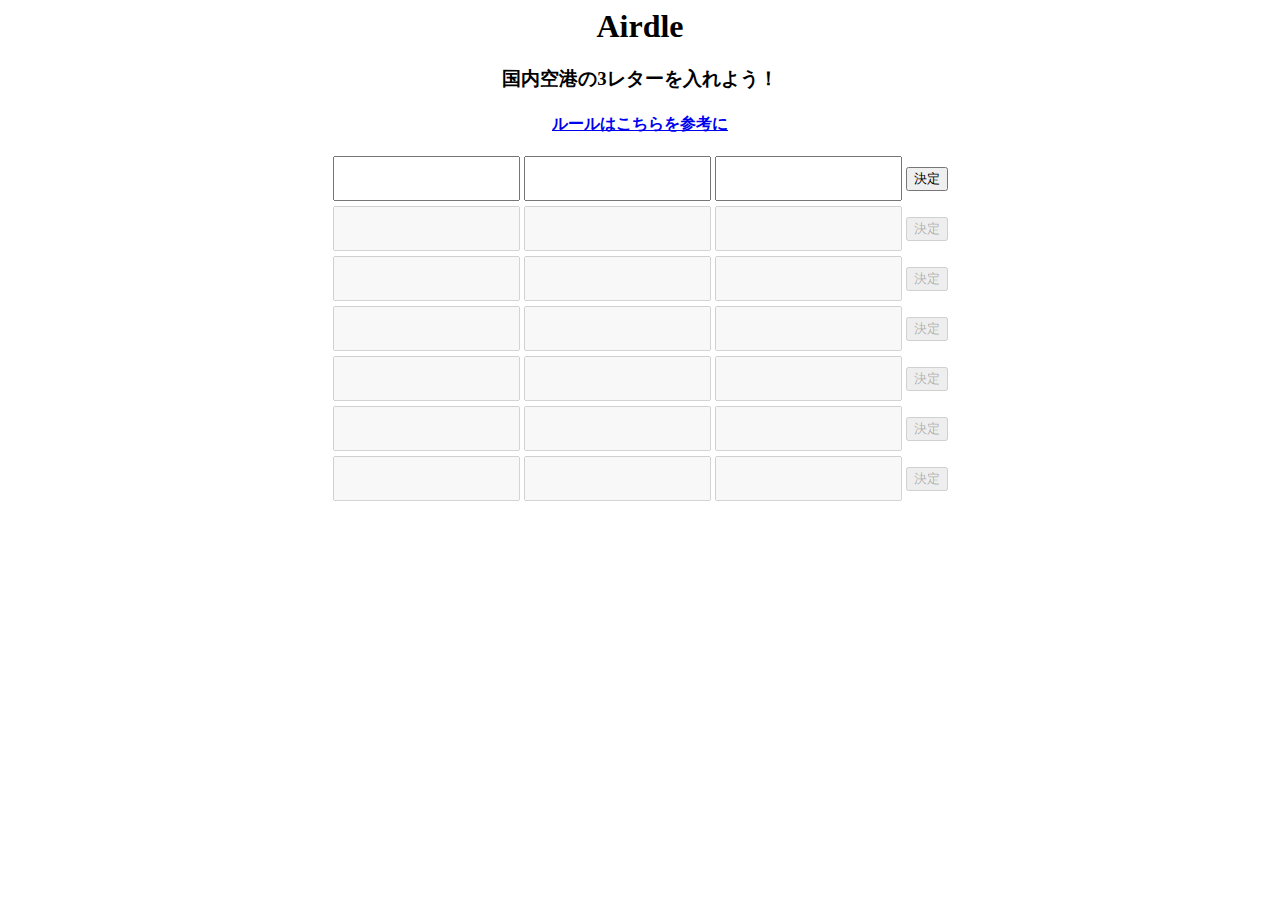
==== airport.html @ d199f51e "諸々" ====
<html>
<head>
	<link rel="stylesheet" href="airdle.css">
</head>
<h1 style="text-align: center">Airdle</h1>
<h3 style="text-align: center">国内空港の3レターを入れよう！</h3>
<h4 style="text-align: center"><a href="https://www.nytimes.com/games/wordle/index.html" target="_blank">ルールはこちらを参考に</a></h4>
<div style="text-align: center;">
	<div class="record">
		<input id="1_1" maxlength="1" class="input">
		<input id="1_2" maxlength="1" class="input">
		<input id="1_3" maxlength="1" class="input">
		<button id="1_submit">決定</button>
	</div>
	<div class="record">
		<input id="2_1" maxlength="1" disabled class="input">
		<input id="2_2" maxlength="1" disabled class="input">
		<input id="2_3" maxlength="1" disabled class="input">
		<button id="2_submit" disabled>決定</button>
	</div>
	<div class="record">
		<input id="3_1" maxlength="1" disabled class="input">
		<input id="3_2" maxlength="1" disabled class="input">
		<input id="3_3" maxlength="1" disabled class="input">
		<button id="3_submit" disabled>決定</button>
	</div>
	<div class="record">
		<input id="4_1" maxlength="1" disabled class="input">
		<input id="4_2" maxlength="1" disabled class="input">
		<input id="4_3" maxlength="1" disabled class="input">
		<button id="4_submit" disabled>決定</button>
	</div>
	<div class="record">
		<input id="5_1" maxlength="1" disabled class="input">
		<input id="5_2" maxlength="1" disabled class="input">
		<input id="5_3" maxlength="1" disabled class="input">
		<button id="5_submit" disabled>決定</button>
	</div>
	<div class="record">
		<input id="6_1" maxlength="1" disabled class="input">
		<input id="6_2" maxlength="1" disabled class="input">
		<input id="6_3" maxlength="1" disabled class="input">
		<button id="6_submit" disabled>決定</button>
	</div>
	<div class="record">
		<input id="7_1" maxlength="1" disabled class="input">
		<input id="7_2" maxlength="1" disabled class="input">
		<input id="7_3" maxlength="1" disabled class="input">
		<button id="7_submit" disabled>決定</button>
	</div>

	<!--    正解時のmodal-->
	<div class="popup" id="js-popup">
		<div class="popup-inner">
			<img src="happy.png">
			<button id="next">Next</button>
		</div>
		<div class="black-background" id="js-black-bg"></div>
	</div>

	<!--    不正解時のmodal-->
	<div class="popup" id="js-popup-lose">
		<div class="popup-inner">
			<img src="lose.png">
			<div id="answer-airline"></div>
			<button id="next-lose">Next</button>
		</div>
		<div class="black-background" id="js-black-bg-lose"></div>
	</div>
</html>

<script>
    const airports = ["成田（新東京国際）,NRT",
        "羽田（東京国際）,HND",
        "関西国際,KIX",
        "中部国際,NGO",
        "伊丹（大阪国際）,ITM",
        "新千歳,CTS",
        "仙台,SDJ",
        "福岡,FUK",
        "那覇,OKA",
        "稚内,WKJ",
        "利尻,RIS",
        "紋別,MBE",
        "女満別,MMB",
        "旭川,AKJ",
        "中標津,SHB",
        "釧路,KUH",
        "札幌丘珠,OKD",
        "帯広,OBO",
        "奥尻,OIR",
        "函館,HKD",
        "青森,AOJ",
        "三沢,MIS",
        "大館能代,ONJ",
        "秋田,AXT",
        "花巻,HNA",
        "庄内,SYO",
        "山形,GAJ",
        "福島,FKS",
        "新潟,KIJ",
        "佐渡,SDS",
        "能登,NTQ",
        "富山,TOY",
        "小松,KMQ",
        "松本,MMJ",
        "茨城,IBR",
        "静岡,FSZ",
        "名古屋小牧,NKM",
        "大島,OIM",
        "三宅島,MYE",
        "八丈島,HAC",
        "但馬,TKG",
        "神戸,UKB",
        "南紀白浜,SHM",
        "隠岐,OKI",
        "鳥取,TTJ",
        "米子,YGJ",
        "出雲,IZO",
        "石見,IWJ",
        "岡山,OKJ",
        "広島,HIJ",
        "岩国,IWK",
        "山口宇部,UBJ",
        "高松,TAK",
        "徳島,TKS",
        "松山,MYJ",
        "高知,KCZ",
        "対馬,TSJ",
        "壱岐,IKI",
        "北九州,KKJ",
        "大分,OIT",
        "佐賀,HSG",
        "長崎,NGS",
        "福江,FUJ",
        "熊本,KMJ",
        "天草,AXJ",
        "宮崎,KMI",
        "鹿児島,KOJ",
        "種子島,TNE",
        "屋久島,KUM",
        "奄美大島,ASJ",
        "喜界島,KKX",
        "徳之島,TKN",
        "沖永良部,OKE",
        "与論,RNJ",
        "粟国,AGJ",
        "久米島,UEO",
        "慶良間,KJP",
        "北大東,KTD",
        "南大東,MMD",
        "宮古,MMY",
        "下地島,SHI",
        "多良間,TRA",
        "新石垣,ISG",
        "波照間,HTR",
        "与那国,OGN"
    ];

    airports.forEach((airport) => {
        airport.split(",");
    });

    const answer = airports[Math.floor(Math.random() * (airports.length - 1))];
    const splited_answer = answer.split("");

    console.log(answer);

    // 一列目
    document.getElementById("1_submit").addEventListener("click", () => {
        const recordNumber = 1;
        let [first_input, second_input, third_input, button] = getNeededDoms(recordNumber);

        const first = first_input.value;
        const second = second_input.value;
        const third = third_input.value;
        const airline = first + second + third;

        if(airline === answer) {
            showModal();
            return;
        }

        if(!airlines.includes(airline)) {
            alert("そのような航空会社はありません");
            return;
        }

        let results = [];

        for (let index = 0; index < splited_answer.length; index++) {
            const word = answer[index];
            if(index == 0) results.push(giveResult(word, first));
            if(index == 1) results.push(giveResult(word, second));
            if(index == 2) results.push(giveResult(word, third));
        }

        button.setAttribute("disabled", true);
        first_input.setAttribute("disabled", true);
        second_input.setAttribute("disabled", true);
        third_input.setAttribute("disabled", true);

        for (let index = 0; index < results.length; index++) {
            const result = results[index];
            if(index === 0) giveResultClass(result, first_input);
            if(index === 1) giveResultClass(result, second_input);
            if(index === 2) giveResultClass(result, third_input);
        }

        removeDisabled(2);
    });

    // 二列目
    document.getElementById("2_submit").addEventListener("click", () => {
        const recordNumber = 2;
        let [first_input, second_input, third_input, button] = getNeededDoms(recordNumber);

        const first = first_input.value;
        const second = second_input.value;
        const third =third_input.value;
        const airline = first + second + third;

        //正解の時
        if(airline === answer) {
            showModal();
            return;
        }

        if(!airlines.includes(airline)) {
            alert("そのような航空会社はありません");
            return;
        }

        let results = [];

        for (let index = 0; index < splited_answer.length; index++) {
            const word = answer[index];
            if(index == 0) results.push(giveResult(word, first));
            if(index == 1) results.push(giveResult(word, second));
            if(index == 2) results.push(giveResult(word, third));
        }

        button.setAttribute("disabled", true);
        first_input.setAttribute("disabled", true);
        second_input.setAttribute("disabled", true);
        third_input.setAttribute("disabled", true);

        for (let index = 0; index < results.length; index++) {
            const result = results[index];
            if(index === 0) giveResultClass(result, first_input);
            if(index === 1) giveResultClass(result, second_input);
            if(index === 2) giveResultClass(result, third_input);

        }

        removeDisabled(3);
    });

    // 3列目
    document.getElementById("3_submit").addEventListener("click", () => {
        const recordNumber = 3;
        let [first_input, second_input, third_input, button] = getNeededDoms(recordNumber);

        const first = first_input.value;
        const second = second_input.value;
        const third =third_input.value;
        const airline = first + second + third;

        //正解の時
        if(airline === answer) {
            showModal();
            return;
        }

        if(!airlines.includes(airline)) {
            alert("そのような航空会社はありません");
            return;
        }

        let results = [];

        for (let index = 0; index < splited_answer.length; index++) {
            const word = answer[index];
            if(index == 0) results.push(giveResult(word, first));
            if(index == 1) results.push(giveResult(word, second));
            if(index == 2) results.push(giveResult(word, third));
        }

        button.setAttribute("disabled", true);
        first_input.setAttribute("disabled", true);
        second_input.setAttribute("disabled", true);
        third_input.setAttribute("disabled", true);

        for (let index = 0; index < results.length; index++) {
            const result = results[index];
            if(index === 0) giveResultClass(result, first_input);
            if(index === 1) giveResultClass(result, second_input);
            if(index === 2) giveResultClass(result, third_input);

        }

        removeDisabled(4);
    });

    //4
    document.getElementById("4_submit").addEventListener("click", () => {
        const recordNumber = 4;
        let [first_input, second_input, third_input, button] = getNeededDoms(recordNumber);

        const first = first_input.value;
        const second = second_input.value;
        const third =third_input.value;
        const airline = first + second + third;

        //正解の時
        if(airline === answer) {
            showModal();
            return;
        }

        if(!airlines.includes(airline)) {
            alert("そのような航空会社はありません");
            return;
        }

        let results = [];

        for (let index = 0; index < splited_answer.length; index++) {
            const word = answer[index];
            if(index == 0) results.push(giveResult(word, first));
            if(index == 1) results.push(giveResult(word, second));
            if(index == 2) results.push(giveResult(word, third));
        }

        button.setAttribute("disabled", true);
        first_input.setAttribute("disabled", true);
        second_input.setAttribute("disabled", true);
        third_input.setAttribute("disabled", true);

        for (let index = 0; index < results.length; index++) {
            const result = results[index];
            if(index === 0) giveResultClass(result, first_input);
            if(index === 1) giveResultClass(result, second_input);
            if(index === 2) giveResultClass(result, third_input);

        }

        removeDisabled(5);
    });


    // 5列目
    document.getElementById("5_submit").addEventListener("click", () => {
        const recordNumber = 5;
        let [first_input, second_input, third_input, button] = getNeededDoms(recordNumber);

        const first = first_input.value;
        const second = second_input.value;
        const third =third_input.value;
        const airline = first + second + third;

        //正解の時
        if(airline === answer) {
            showModal();
            return;
        }

        if(!airlines.includes(airline)) {
            alert("そのような航空会社はありません");
            return;
        }

        let results = [];

        for (let index = 0; index < splited_answer.length; index++) {
            const word = answer[index];
            if(index == 0) results.push(giveResult(word, first));
            if(index == 1) results.push(giveResult(word, second));
            if(index == 2) results.push(giveResult(word, third));
        }

        button.setAttribute("disabled", true);
        first_input.setAttribute("disabled", true);
        second_input.setAttribute("disabled", true);
        third_input.setAttribute("disabled", true);

        for (let index = 0; index < results.length; index++) {
            const result = results[index];
            if(index === 0) giveResultClass(result, first_input);
            if(index === 1) giveResultClass(result, second_input);
            if(index === 2) giveResultClass(result, third_input);

        }

        removeDisabled(6);
    });

    // 6列目
    document.getElementById("6_submit").addEventListener("click", () => {
        const recordNumber = 6;
        let [first_input, second_input, third_input, button] = getNeededDoms(recordNumber);

        const first = first_input.value;
        const second = second_input.value;
        const third =third_input.value;
        const airline = first + second + third;

        //正解の時
        if(airline === answer) {
            showModal();
            return;
        }

        if(!airlines.includes(airline)) {
            alert("そのような航空会社はありません");
            return;
        }

        let results = [];

        for (let index = 0; index < splited_answer.length; index++) {
            const word = answer[index];
            if(index == 0) results.push(giveResult(word, first));
            if(index == 1) results.push(giveResult(word, second));
            if(index == 2) results.push(giveResult(word, third));
        }

        button.setAttribute("disabled", true);
        first_input.setAttribute("disabled", true);
        second_input.setAttribute("disabled", true);
        third_input.setAttribute("disabled", true);

        for (let index = 0; index < results.length; index++) {
            const result = results[index];
            if(index === 0) giveResultClass(result, first_input);
            if(index === 1) giveResultClass(result, second_input);
            if(index === 2) giveResultClass(result, third_input);

        }

        removeDisabled(7);
    });

    // 七列目
    document.getElementById("7_submit").addEventListener("click", () => {
        const recordNumber = 7;
        let [first_input, second_input, third_input, button] = getNeededDoms(recordNumber);

        const first = first_input.value;
        const second = second_input.value;
        const third =third_input.value;
        const airline = first + second + third;

        //正解の時
        if(airline === answer) {
            showModal();
            return;
        }

        if(!airlines.includes(airline)) {
            alert("そのような航空会社はありません");
            return;
        }

        let results = [];

        for (let index = 0; index < splited_answer.length; index++) {
            const word = answer[index];
            if(index == 0) results.push(giveResult(word, first));
            if(index == 1) results.push(giveResult(word, second));
            if(index == 2) results.push(giveResult(word, third));
        }

        button.setAttribute("disabled", true);
        first_input.setAttribute("disabled", true);
        second_input.setAttribute("disabled", true);
        third_input.setAttribute("disabled", true);

        for (let index = 0; index < results.length; index++) {
            const result = results[index];
            if(index === 0) giveResultClass(result, first_input);
            if(index === 1) giveResultClass(result, second_input);
            if(index === 2) giveResultClass(result, third_input);
        }
        showModalLose();
    });

    function giveResultClass(result, input) {
        input.classList.add(result);
    }

    function getNeededDoms(index) {
        const first_input = document.getElementById(`${index}_1`);
        const second_input = document.getElementById(`${index}_2`);
        const third_input = document.getElementById(`${index}_3`);
        const button = document.getElementById(`${index}_submit`);

        return [first_input, second_input, third_input, button];
    }

    function removeDisabled(index) {
        document.getElementById(`${index}_submit`).removeAttribute("disabled");
        document.getElementById(`${index}_1`).removeAttribute("disabled");
        document.getElementById(`${index}_2`).removeAttribute("disabled");
        document.getElementById(`${index}_3`).removeAttribute("disabled");
    }

    function giveResult(word, partOfAnswer) {
        if(word === partOfAnswer) {
            return "correct";
        } else if(answer.includes(partOfAnswer)) {
            return "include";
        } else {
            return "wrong";
        }
    }

    function showModal() {
        let popup = document.getElementById('js-popup');
        popup.classList.add('is-show');
        closePopUp(document.getElementById('js-black-bg'));
    }

    function showModalLose() {
        let popup = document.getElementById('js-popup-lose');
        popup.classList.add('is-show');
        document.getElementById("answer-airline").textContent = `正解は${answer}でした`;
        closePopUpLose(document.getElementById('js-black-bg-lose'));
    }

    function closePopUp(elem) {
        if(!elem) return;
        elem.addEventListener('click', function() {
            let popup = document.getElementById('js-popup');
            popup.classList.remove('is-show');
        })
    }

    function closePopUpLose(elem) {
        if(!elem) return;
        elem.addEventListener('click', function() {
            let popup = document.getElementById('js-popup-lose');
            popup.classList.remove('is-show');
        })
    }

    document.getElementById("next").addEventListener("click", () => {
        location.reload();
    });

    document.getElementById("next-lose").addEventListener("click", () => {
        location.reload();
    });

</script>
---- airdle.css ----
.correct {
    background-color: lawngreen;
}

.include {
    background-color: yellow;
}

.wrong {
    background-color: gray;
}

.input {
    text-align: center;
    font-weight : bold;
    height: 45px;
}

.record {
    height: 50px;
}

.popup {
    position: fixed;
    left: 0;
    top: 0;
    width: 100%;
    height: 100%;
    z-index: 9999;
    opacity: 0;
    visibility: hidden;
    transition: .6s;
}
.popup.is-show {
    opacity: 1;
    visibility: visible;
}
.popup-inner {
    position: absolute;
    left: 50%;
    top: 50%;
    transform: translate(-50%,-50%);
    width: 80%;
    max-width: 600px;
    padding: 50px;
    background-color: #fff;
    z-index: 2;
}
.popup-inner img {
    width: 100%;
}
.close-btn {
    position: absolute;
    right: 0;
    top: 0;
    width: 50px;
    height: 50px;
    line-height: 50px;
    text-align: center;
    cursor: pointer;
}
.close-btn i {
    font-size: 20px;
    color: #333;
}
.black-background {
    position: absolute;
    left: 0;
    top: 0;
    width: 100%;
    height: 100%;
    background-color: rgba(0,0,0,.8);
    z-index: 1;
    cursor: pointer;
}
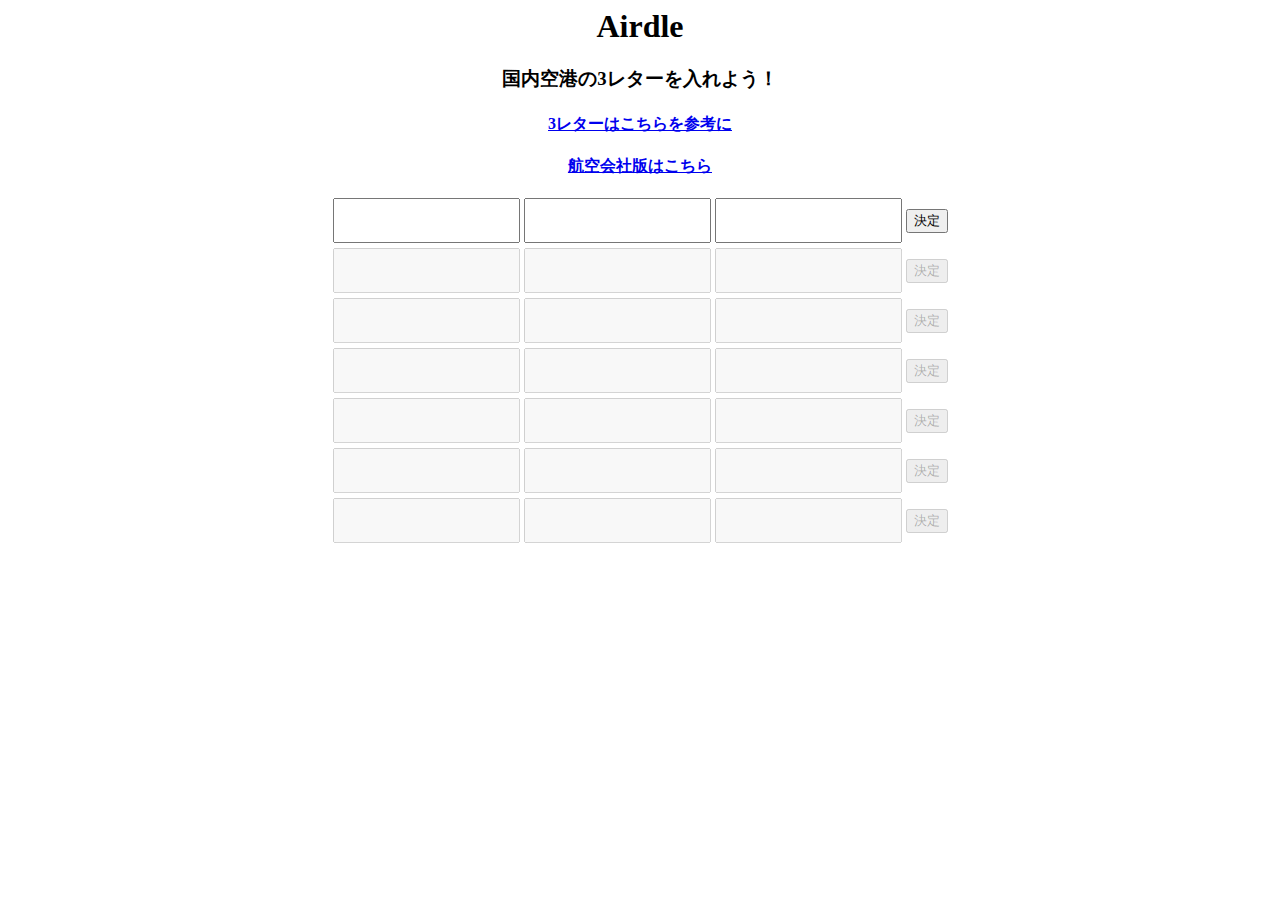
==== commit 786e9ea7: "諸々" ====
--- a/airport.html
+++ b/airport.html
@@ -1,10 +1,13 @@
 <html>
 <head>
 	<link rel="stylesheet" href="airdle.css">
+    <script type="text/javascript" src="./airports.js"></script>
 </head>
 <h1 style="text-align: center">Airdle</h1>
 <h3 style="text-align: center">国内空港の3レターを入れよう！</h3>
-<h4 style="text-align: center"><a href="https://www.nytimes.com/games/wordle/index.html" target="_blank">ルールはこちらを参考に</a></h4>
+<h4 style="text-align: center"><a href="https://www.rainbow-island.jp/airport_d.html" target="_blank">3レターはこちらを参考に</a></h4>
+<h4 class="sentence"><a href="./index.html">航空会社版はこちら</a></h4>
+<h4 class="sentence" id="hint"></h4>
 <div style="text-align: center;">
 	<div class="record">
 		<input id="1_1" maxlength="1" class="input">
@@ -70,423 +73,75 @@
 </html>
 
 <script>
-    const airports = ["成田（新東京国際）,NRT",
-        "羽田（東京国際）,HND",
-        "関西国際,KIX",
-        "中部国際,NGO",
-        "伊丹（大阪国際）,ITM",
-        "新千歳,CTS",
-        "仙台,SDJ",
-        "福岡,FUK",
-        "那覇,OKA",
-        "稚内,WKJ",
-        "利尻,RIS",
-        "紋別,MBE",
-        "女満別,MMB",
-        "旭川,AKJ",
-        "中標津,SHB",
-        "釧路,KUH",
-        "札幌丘珠,OKD",
-        "帯広,OBO",
-        "奥尻,OIR",
-        "函館,HKD",
-        "青森,AOJ",
-        "三沢,MIS",
-        "大館能代,ONJ",
-        "秋田,AXT",
-        "花巻,HNA",
-        "庄内,SYO",
-        "山形,GAJ",
-        "福島,FKS",
-        "新潟,KIJ",
-        "佐渡,SDS",
-        "能登,NTQ",
-        "富山,TOY",
-        "小松,KMQ",
-        "松本,MMJ",
-        "茨城,IBR",
-        "静岡,FSZ",
-        "名古屋小牧,NKM",
-        "大島,OIM",
-        "三宅島,MYE",
-        "八丈島,HAC",
-        "但馬,TKG",
-        "神戸,UKB",
-        "南紀白浜,SHM",
-        "隠岐,OKI",
-        "鳥取,TTJ",
-        "米子,YGJ",
-        "出雲,IZO",
-        "石見,IWJ",
-        "岡山,OKJ",
-        "広島,HIJ",
-        "岩国,IWK",
-        "山口宇部,UBJ",
-        "高松,TAK",
-        "徳島,TKS",
-        "松山,MYJ",
-        "高知,KCZ",
-        "対馬,TSJ",
-        "壱岐,IKI",
-        "北九州,KKJ",
-        "大分,OIT",
-        "佐賀,HSG",
-        "長崎,NGS",
-        "福江,FUJ",
-        "熊本,KMJ",
-        "天草,AXJ",
-        "宮崎,KMI",
-        "鹿児島,KOJ",
-        "種子島,TNE",
-        "屋久島,KUM",
-        "奄美大島,ASJ",
-        "喜界島,KKX",
-        "徳之島,TKN",
-        "沖永良部,OKE",
-        "与論,RNJ",
-        "粟国,AGJ",
-        "久米島,UEO",
-        "慶良間,KJP",
-        "北大東,KTD",
-        "南大東,MMD",
-        "宮古,MMY",
-        "下地島,SHI",
-        "多良間,TRA",
-        "新石垣,ISG",
-        "波照間,HTR",
-        "与那国,OGN"
-    ];
+    const answer = airportOnlyCode[Math.floor(Math.random() * (airportOnlyCode.length - 1))];
+    let airportName = '';
+    let airportArea = '';
 
     airports.forEach((airport) => {
-        airport.split(",");
-    });
-
-    const answer = airports[Math.floor(Math.random() * (airports.length - 1))];
-    const splited_answer = answer.split("");
+       if(airport[1] === answer){
+           airportName = airport[0];
+           airportArea = airport[2];
+       }
+    });
 
     console.log(answer);
 
-    // 一列目
-    document.getElementById("1_submit").addEventListener("click", () => {
-        const recordNumber = 1;
-        let [first_input, second_input, third_input, button] = getNeededDoms(recordNumber);
-
-        const first = first_input.value;
-        const second = second_input.value;
-        const third = third_input.value;
-        const airline = first + second + third;
-
-        if(airline === answer) {
+    const record = 7;
+    for (let index = 1; index <= record; index++) {
+        document.getElementById(`${index}_submit`).addEventListener("click", () => {
+            const [first_input, second_input, third_input, button] = getNeededDoms(index);
+            const airline = first_input.value + second_input.value + third_input.value;
+            const inputs = [first_input, second_input, third_input];
+
+            if (isCorrectAnswer(airline)) return;
+            if (isInappropriateAnswer(airline)) return;
+            setDisabledAttribute([button, first_input, second_input, third_input]);
+            reflectAnswers(inputs, checkAnswers(inputs));
+
+            if(index === 3){
+                alert(airportArea);
+                document.getElementById("hint").textContent = airportArea;
+            }
+            index !== record ? removeDisabled(index + 1) : showModalLose();
+        });
+    }
+
+    function giveResultClass(result, input) {
+        input.classList.add(result);
+    }
+
+    function isCorrectAnswer(airline) {
+        if (airline === answer) {
             showModal();
-            return;
-        }
-
-        if(!airlines.includes(airline)) {
-            alert("そのような航空会社はありません");
-            return;
-        }
-
+            return true;
+        }
+        return false;
+    }
+
+    function isInappropriateAnswer(airline) {
+        if (!airportOnlyCode.includes(airline)) {
+            alert("そのような空港は国内にはありません");
+            return true;
+        }
+
+        return false;
+    }
+
+    function checkAnswers(inputs) {
         let results = [];
-
-        for (let index = 0; index < splited_answer.length; index++) {
+        for (let index = 0; index < answer.split("").length; index++) {
             const word = answer[index];
-            if(index == 0) results.push(giveResult(word, first));
-            if(index == 1) results.push(giveResult(word, second));
-            if(index == 2) results.push(giveResult(word, third));
-        }
-
-        button.setAttribute("disabled", true);
-        first_input.setAttribute("disabled", true);
-        second_input.setAttribute("disabled", true);
-        third_input.setAttribute("disabled", true);
-
+            results.push(giveResult(word, inputs[index].value));
+        }
+
+        return results;
+    }
+
+    function reflectAnswers(inputs, results) {
         for (let index = 0; index < results.length; index++) {
             const result = results[index];
-            if(index === 0) giveResultClass(result, first_input);
-            if(index === 1) giveResultClass(result, second_input);
-            if(index === 2) giveResultClass(result, third_input);
-        }
-
-        removeDisabled(2);
-    });
-
-    // 二列目
-    document.getElementById("2_submit").addEventListener("click", () => {
-        const recordNumber = 2;
-        let [first_input, second_input, third_input, button] = getNeededDoms(recordNumber);
-
-        const first = first_input.value;
-        const second = second_input.value;
-        const third =third_input.value;
-        const airline = first + second + third;
-
-        //正解の時
-        if(airline === answer) {
-            showModal();
-            return;
-        }
-
-        if(!airlines.includes(airline)) {
-            alert("そのような航空会社はありません");
-            return;
-        }
-
-        let results = [];
-
-        for (let index = 0; index < splited_answer.length; index++) {
-            const word = answer[index];
-            if(index == 0) results.push(giveResult(word, first));
-            if(index == 1) results.push(giveResult(word, second));
-            if(index == 2) results.push(giveResult(word, third));
-        }
-
-        button.setAttribute("disabled", true);
-        first_input.setAttribute("disabled", true);
-        second_input.setAttribute("disabled", true);
-        third_input.setAttribute("disabled", true);
-
-        for (let index = 0; index < results.length; index++) {
-            const result = results[index];
-            if(index === 0) giveResultClass(result, first_input);
-            if(index === 1) giveResultClass(result, second_input);
-            if(index === 2) giveResultClass(result, third_input);
-
-        }
-
-        removeDisabled(3);
-    });
-
-    // 3列目
-    document.getElementById("3_submit").addEventListener("click", () => {
-        const recordNumber = 3;
-        let [first_input, second_input, third_input, button] = getNeededDoms(recordNumber);
-
-        const first = first_input.value;
-        const second = second_input.value;
-        const third =third_input.value;
-        const airline = first + second + third;
-
-        //正解の時
-        if(airline === answer) {
-            showModal();
-            return;
-        }
-
-        if(!airlines.includes(airline)) {
-            alert("そのような航空会社はありません");
-            return;
-        }
-
-        let results = [];
-
-        for (let index = 0; index < splited_answer.length; index++) {
-            const word = answer[index];
-            if(index == 0) results.push(giveResult(word, first));
-            if(index == 1) results.push(giveResult(word, second));
-            if(index == 2) results.push(giveResult(word, third));
-        }
-
-        button.setAttribute("disabled", true);
-        first_input.setAttribute("disabled", true);
-        second_input.setAttribute("disabled", true);
-        third_input.setAttribute("disabled", true);
-
-        for (let index = 0; index < results.length; index++) {
-            const result = results[index];
-            if(index === 0) giveResultClass(result, first_input);
-            if(index === 1) giveResultClass(result, second_input);
-            if(index === 2) giveResultClass(result, third_input);
-
-        }
-
-        removeDisabled(4);
-    });
-
-    //4
-    document.getElementById("4_submit").addEventListener("click", () => {
-        const recordNumber = 4;
-        let [first_input, second_input, third_input, button] = getNeededDoms(recordNumber);
-
-        const first = first_input.value;
-        const second = second_input.value;
-        const third =third_input.value;
-        const airline = first + second + third;
-
-        //正解の時
-        if(airline === answer) {
-            showModal();
-            return;
-        }
-
-        if(!airlines.includes(airline)) {
-            alert("そのような航空会社はありません");
-            return;
-        }
-
-        let results = [];
-
-        for (let index = 0; index < splited_answer.length; index++) {
-            const word = answer[index];
-            if(index == 0) results.push(giveResult(word, first));
-            if(index == 1) results.push(giveResult(word, second));
-            if(index == 2) results.push(giveResult(word, third));
-        }
-
-        button.setAttribute("disabled", true);
-        first_input.setAttribute("disabled", true);
-        second_input.setAttribute("disabled", true);
-        third_input.setAttribute("disabled", true);
-
-        for (let index = 0; index < results.length; index++) {
-            const result = results[index];
-            if(index === 0) giveResultClass(result, first_input);
-            if(index === 1) giveResultClass(result, second_input);
-            if(index === 2) giveResultClass(result, third_input);
-
-        }
-
-        removeDisabled(5);
-    });
-
-
-    // 5列目
-    document.getElementById("5_submit").addEventListener("click", () => {
-        const recordNumber = 5;
-        let [first_input, second_input, third_input, button] = getNeededDoms(recordNumber);
-
-        const first = first_input.value;
-        const second = second_input.value;
-        const third =third_input.value;
-        const airline = first + second + third;
-
-        //正解の時
-        if(airline === answer) {
-            showModal();
-            return;
-        }
-
-        if(!airlines.includes(airline)) {
-            alert("そのような航空会社はありません");
-            return;
-        }
-
-        let results = [];
-
-        for (let index = 0; index < splited_answer.length; index++) {
-            const word = answer[index];
-            if(index == 0) results.push(giveResult(word, first));
-            if(index == 1) results.push(giveResult(word, second));
-            if(index == 2) results.push(giveResult(word, third));
-        }
-
-        button.setAttribute("disabled", true);
-        first_input.setAttribute("disabled", true);
-        second_input.setAttribute("disabled", true);
-        third_input.setAttribute("disabled", true);
-
-        for (let index = 0; index < results.length; index++) {
-            const result = results[index];
-            if(index === 0) giveResultClass(result, first_input);
-            if(index === 1) giveResultClass(result, second_input);
-            if(index === 2) giveResultClass(result, third_input);
-
-        }
-
-        removeDisabled(6);
-    });
-
-    // 6列目
-    document.getElementById("6_submit").addEventListener("click", () => {
-        const recordNumber = 6;
-        let [first_input, second_input, third_input, button] = getNeededDoms(recordNumber);
-
-        const first = first_input.value;
-        const second = second_input.value;
-        const third =third_input.value;
-        const airline = first + second + third;
-
-        //正解の時
-        if(airline === answer) {
-            showModal();
-            return;
-        }
-
-        if(!airlines.includes(airline)) {
-            alert("そのような航空会社はありません");
-            return;
-        }
-
-        let results = [];
-
-        for (let index = 0; index < splited_answer.length; index++) {
-            const word = answer[index];
-            if(index == 0) results.push(giveResult(word, first));
-            if(index == 1) results.push(giveResult(word, second));
-            if(index == 2) results.push(giveResult(word, third));
-        }
-
-        button.setAttribute("disabled", true);
-        first_input.setAttribute("disabled", true);
-        second_input.setAttribute("disabled", true);
-        third_input.setAttribute("disabled", true);
-
-        for (let index = 0; index < results.length; index++) {
-            const result = results[index];
-            if(index === 0) giveResultClass(result, first_input);
-            if(index === 1) giveResultClass(result, second_input);
-            if(index === 2) giveResultClass(result, third_input);
-
-        }
-
-        removeDisabled(7);
-    });
-
-    // 七列目
-    document.getElementById("7_submit").addEventListener("click", () => {
-        const recordNumber = 7;
-        let [first_input, second_input, third_input, button] = getNeededDoms(recordNumber);
-
-        const first = first_input.value;
-        const second = second_input.value;
-        const third =third_input.value;
-        const airline = first + second + third;
-
-        //正解の時
-        if(airline === answer) {
-            showModal();
-            return;
-        }
-
-        if(!airlines.includes(airline)) {
-            alert("そのような航空会社はありません");
-            return;
-        }
-
-        let results = [];
-
-        for (let index = 0; index < splited_answer.length; index++) {
-            const word = answer[index];
-            if(index == 0) results.push(giveResult(word, first));
-            if(index == 1) results.push(giveResult(word, second));
-            if(index == 2) results.push(giveResult(word, third));
-        }
-
-        button.setAttribute("disabled", true);
-        first_input.setAttribute("disabled", true);
-        second_input.setAttribute("disabled", true);
-        third_input.setAttribute("disabled", true);
-
-        for (let index = 0; index < results.length; index++) {
-            const result = results[index];
-            if(index === 0) giveResultClass(result, first_input);
-            if(index === 1) giveResultClass(result, second_input);
-            if(index === 2) giveResultClass(result, third_input);
-        }
-        showModalLose();
-    });
-
-    function giveResultClass(result, input) {
-        input.classList.add(result);
+            giveResultClass(result, inputs[index]);
+        }
     }
 
     function getNeededDoms(index) {
@@ -505,10 +160,16 @@
         document.getElementById(`${index}_3`).removeAttribute("disabled");
     }
 
+    function setDisabledAttribute(doms) {
+        doms.forEach((dom) => {
+            dom.setAttribute("disabled", true);
+        });
+    }
+
     function giveResult(word, partOfAnswer) {
-        if(word === partOfAnswer) {
+        if (word === partOfAnswer) {
             return "correct";
-        } else if(answer.includes(partOfAnswer)) {
+        } else if (answer.includes(partOfAnswer)) {
             return "include";
         } else {
             return "wrong";
@@ -516,31 +177,25 @@
     }
 
     function showModal() {
-        let popup = document.getElementById('js-popup');
-        popup.classList.add('is-show');
+        document.getElementById('js-popup').classList.add('is-show');
         closePopUp(document.getElementById('js-black-bg'));
     }
 
     function showModalLose() {
-        let popup = document.getElementById('js-popup-lose');
-        popup.classList.add('is-show');
-        document.getElementById("answer-airline").textContent = `正解は${answer}でした`;
+        document.getElementById('js-popup-lose').classList.add('is-show');
+        document.getElementById("answer-airline").textContent = `正解は${airportName}(${answer})でした`;
         closePopUpLose(document.getElementById('js-black-bg-lose'));
     }
 
     function closePopUp(elem) {
-        if(!elem) return;
-        elem.addEventListener('click', function() {
-            let popup = document.getElementById('js-popup');
-            popup.classList.remove('is-show');
+        elem.addEventListener('click', function () {
+            document.getElementById('js-popup').classList.remove('is-show');
         })
     }
 
     function closePopUpLose(elem) {
-        if(!elem) return;
-        elem.addEventListener('click', function() {
-            let popup = document.getElementById('js-popup-lose');
-            popup.classList.remove('is-show');
+        elem.addEventListener('click', function () {
+            document.getElementById('js-popup-lose').classList.remove('is-show');
         })
     }
 
@@ -552,4 +207,133 @@
         location.reload();
     });
 
+    document.getElementById("1_1").addEventListener("input", () => {
+        document.getElementById("1_1").value = document.getElementById("1_1").value.toUpperCase();
+        document.getElementById("1_2").focus();
+    });
+
+    document.getElementById("1_2").addEventListener("input", () => {
+        document.getElementById("1_2").value = document.getElementById("1_2").value.toUpperCase();
+        document.getElementById("1_3").focus();
+    });
+
+    document.getElementById("1_3").addEventListener("input", () => {
+        document.getElementById("1_3").value = document.getElementById("1_3").value.toUpperCase();
+        document.getElementById("1_submit").focus();
+    });
+
+    document.getElementById("1_submit").addEventListener("click", () => {
+        document.getElementById("2_1").focus();
+    });
+
+    document.getElementById("2_1").addEventListener("input", () => {
+        document.getElementById("2_1").value = document.getElementById("2_1").value.toUpperCase();
+        document.getElementById("2_2").focus();
+    });
+
+    document.getElementById("2_2").addEventListener("input", () => {
+        document.getElementById("2_2").value = document.getElementById("2_2").value.toUpperCase();
+        document.getElementById("2_3").focus();
+    });
+
+    document.getElementById("2_3").addEventListener("input", () => {
+        document.getElementById("2_3").value = document.getElementById("2_3").value.toUpperCase();
+        document.getElementById("2_submit").focus();
+    });
+
+    document.getElementById("2_submit").addEventListener("click", () => {
+        document.getElementById("3_1").focus();
+    });
+
+    document.getElementById("3_1").addEventListener("input", () => {
+        document.getElementById("3_1").value = document.getElementById("3_1").value.toUpperCase();
+        document.getElementById("3_2").focus();
+    });
+
+    document.getElementById("3_2").addEventListener("input", () => {
+        document.getElementById("3_2").value = document.getElementById("3_2").value.toUpperCase();
+        document.getElementById("3_3").focus();
+    });
+
+    document.getElementById("3_3").addEventListener("input", () => {
+        document.getElementById("3_3").value = document.getElementById("3_3").value.toUpperCase();
+        document.getElementById("3_submit").focus();
+    });
+
+    document.getElementById("3_submit").addEventListener("click", () => {
+        document.getElementById("4_1").focus();
+    });
+
+    document.getElementById("4_1").addEventListener("input", () => {
+        document.getElementById("4_1").value = document.getElementById("4_1").value.toUpperCase();
+        document.getElementById("4_2").focus();
+    });
+
+    document.getElementById("4_2").addEventListener("input", () => {
+        document.getElementById("4_2").value = document.getElementById("4_2").value.toUpperCase();
+        document.getElementById("4_3").focus();
+    });
+
+    document.getElementById("4_3").addEventListener("input", () => {
+        document.getElementById("4_3").value = document.getElementById("4_3").value.toUpperCase();
+        document.getElementById("4_submit").focus();
+    });
+
+    document.getElementById("4_submit").addEventListener("click", () => {
+        document.getElementById("5_1").focus();
+    });
+
+    document.getElementById("5_1").addEventListener("input", () => {
+        document.getElementById("5_1").value = document.getElementById("5_1").value.toUpperCase();
+        document.getElementById("5_2").focus();
+    });
+
+    document.getElementById("5_2").addEventListener("input", () => {
+        document.getElementById("5_2").value = document.getElementById("5_2").value.toUpperCase();
+        document.getElementById("5_3").focus();
+    });
+
+    document.getElementById("5_3").addEventListener("input", () => {
+        document.getElementById("5_3").value = document.getElementById("5_3").value.toUpperCase();
+        document.getElementById("5_submit").focus();
+    });
+
+    document.getElementById("5_submit").addEventListener("click", () => {
+        document.getElementById("6_1").focus();
+    });
+
+    document.getElementById("6_1").addEventListener("input", () => {
+        document.getElementById("6_1").value = document.getElementById("6_1").value.toUpperCase();
+        document.getElementById("6_2").focus();
+    });
+
+    document.getElementById("6_2").addEventListener("input", () => {
+        document.getElementById("6_2").value = document.getElementById("6_2").value.toUpperCase();
+        document.getElementById("6_3").focus();
+    });
+
+    document.getElementById("6_3").addEventListener("input", () => {
+        document.getElementById("6_3").value = document.getElementById("6_3").value.toUpperCase();
+        document.getElementById("6_submit").focus();
+    });
+
+    document.getElementById("6_submit").addEventListener("click", () => {
+        document.getElementById("7_1").focus();
+    });
+
+    document.getElementById("7_1").addEventListener("input", () => {
+        document.getElementById("7_1").value = document.getElementById("7_1").value.toUpperCase();
+        document.getElementById("7_2").focus();
+    });
+
+    document.getElementById("7_2").addEventListener("input", () => {
+        document.getElementById("7_2").value = document.getElementById("7_2").value.toUpperCase();
+        document.getElementById("7_3").focus();
+    });
+
+    document.getElementById("7_3").addEventListener("input", () => {
+        document.getElementById("7_3").value = document.getElementById("7_3").value.toUpperCase();
+        document.getElementById("7_submit").focus();
+    });
+
 </script>--- a/airdle.css
+++ b/airdle.css
@@ -72,4 +72,8 @@
     background-color: rgba(0,0,0,.8);
     z-index: 1;
     cursor: pointer;
+}
+
+.sentence {
+    text-align: center;
 }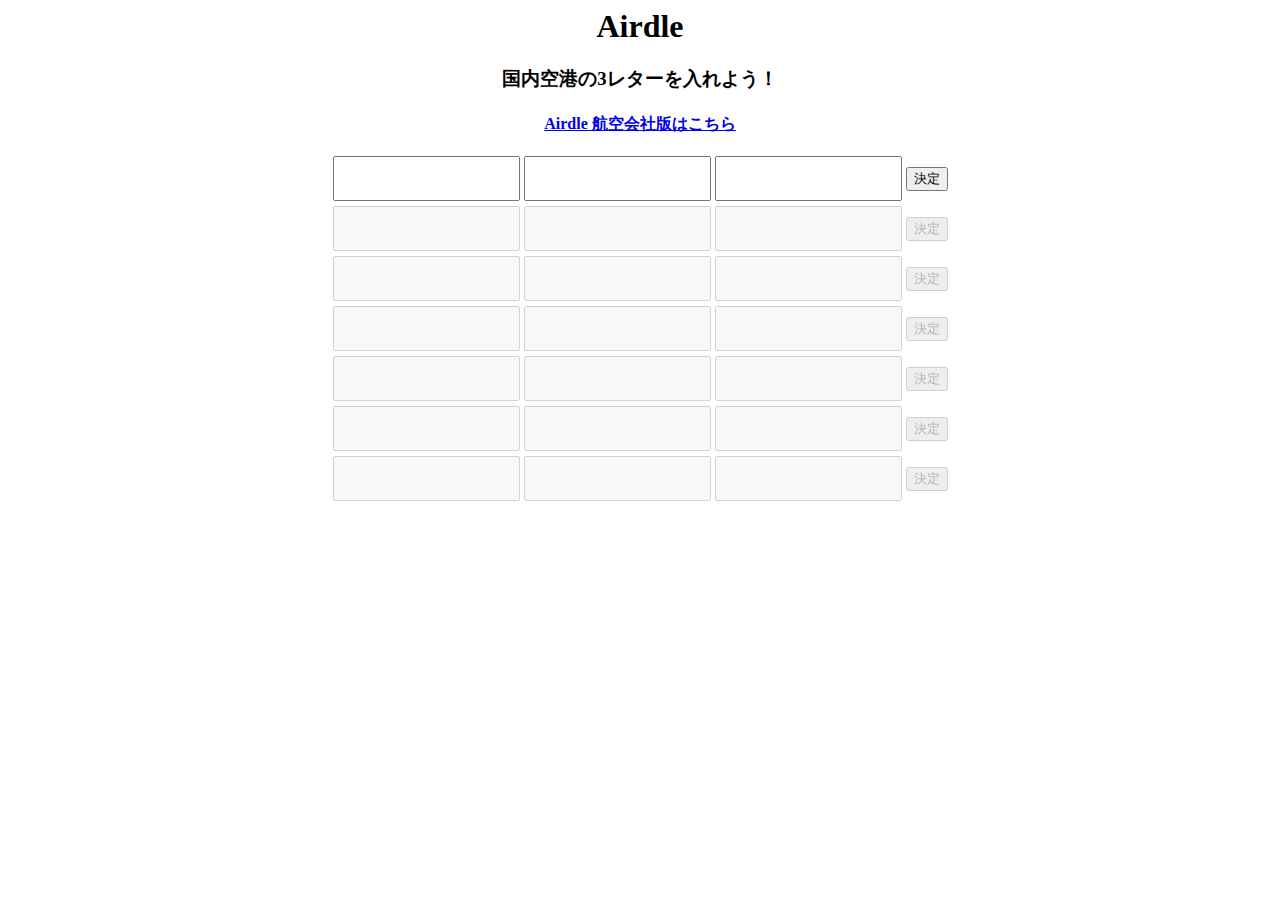
==== commit 92f4580e: "諸々" ====
--- a/airport.html
+++ b/airport.html
@@ -5,8 +5,7 @@
 </head>
 <h1 style="text-align: center">Airdle</h1>
 <h3 style="text-align: center">国内空港の3レターを入れよう！</h3>
-<h4 style="text-align: center"><a href="https://www.rainbow-island.jp/airport_d.html" target="_blank">3レターはこちらを参考に</a></h4>
-<h4 class="sentence"><a href="./index.html">航空会社版はこちら</a></h4>
+<h4 class="sentence"><a href="./index.html">Airdle 航空会社版はこちら</a></h4>
 <h4 class="sentence" id="hint"></h4>
 <div style="text-align: center;">
 	<div class="record">
@@ -98,7 +97,7 @@
             setDisabledAttribute([button, first_input, second_input, third_input]);
             reflectAnswers(inputs, checkAnswers(inputs));
 
-            if(index === 3){
+            if(index === 2){
                 alert(airportArea);
                 document.getElementById("hint").textContent = airportArea;
             }
